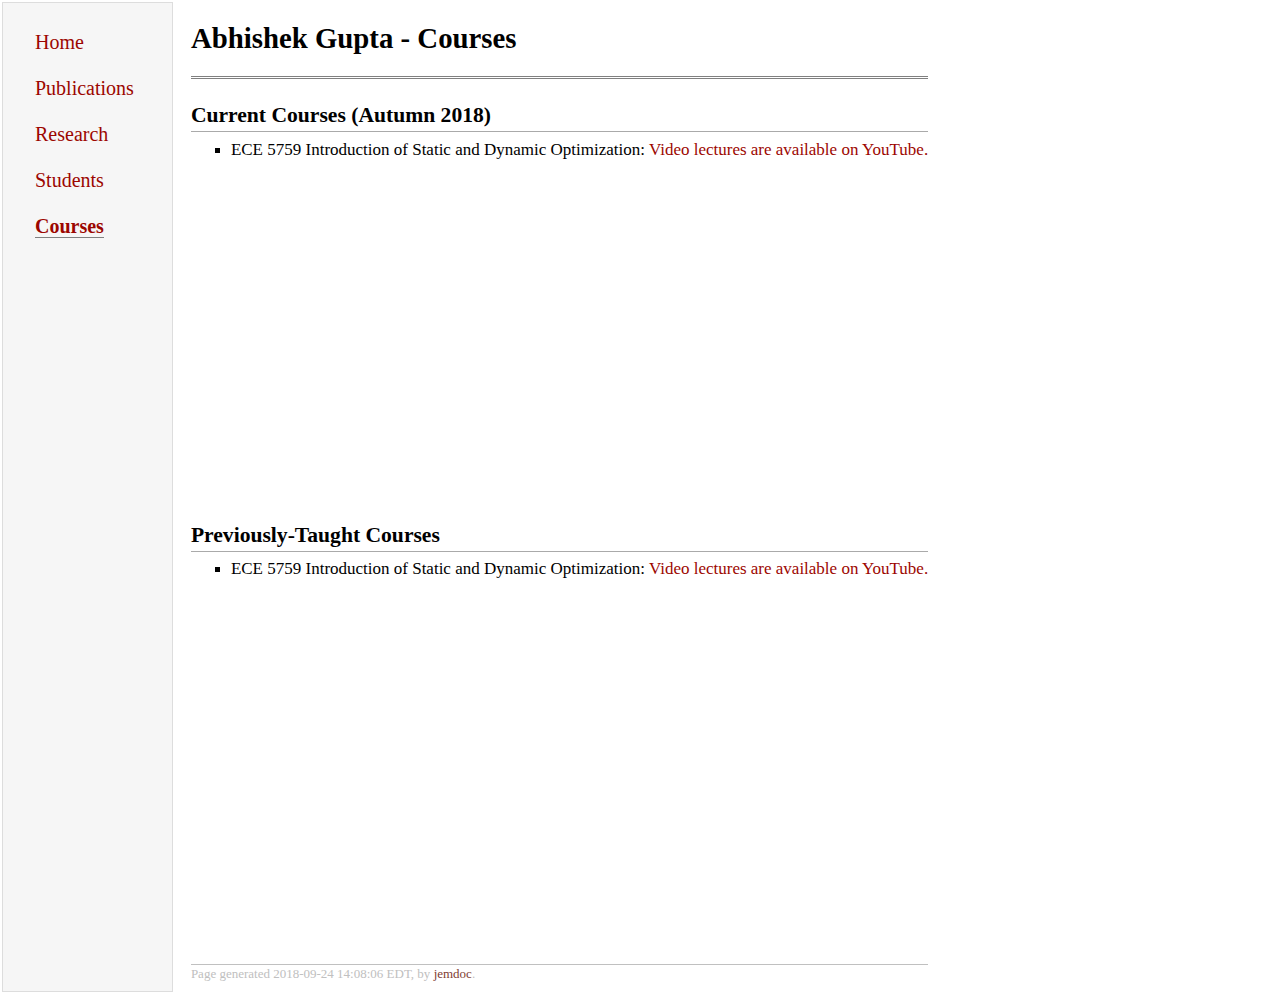
==== courses.html @ 03c543dc "Add files via upload" ====
<!DOCTYPE html PUBLIC "-//W3C//DTD XHTML 1.1//EN"
  "http://www.w3.org/TR/xhtml11/DTD/xhtml11.dtd">
<html xmlns="http://www.w3.org/1999/xhtml" xml:lang="en">
<head>
<meta name="generator" content="jemdoc, see http://jemdoc.jaboc.net/" />
<meta http-equiv="Content-Type" content="text/html;charset=utf-8" />
<link rel="stylesheet" href="jemdoc.css" type="text/css" />
<link rel="stylesheet" href="jemdoc_custom.css" type="text/css" />
<title>Abhishek Gupta - Courses</title>
<script type="text/javascript" src="toggleBibtex.js">
</script>
</head>
<body>
<table summary="Table for page layout." id="tlayout">
<tr valign="top">
<td id="layout-menu">
<div class="menu-item"><a href="home.html">Home</a></div>
<div class="menu-item"><a href="publications.html">Publications</a></div>
<div class="menu-item"><a href="research.html">Research</a></div>
<div class="menu-item"><a href="students.html">Students</a></div>
<div class="menu-item"><a href="courses.html" class="current">Courses</a></div>
</td>
<td id="layout-content">
<div id="toptitle">
<h1>Abhishek Gupta - Courses</h1>
</div>
<h2>Current Courses (Autumn 2018)</h2>
<ul>
<li><p>ECE 5759 Introduction of Static and Dynamic Optimization: <a href="https://www.youtube.com/watch?v=ZltOFLhuMYo&amp;list=PL_Nk3YvgORJspxPiuXFdinFg29aJ1Q3wK">Video lectures are available on YouTube.</a></p>
</li>
</ul>
<div class="video">
<iframe width="560" height="315" src="https://www.youtube.com/embed/ZltOFLhuMYo?rel=0" frameborder="0" allow="autoplay; encrypted-media" allowfullscreen></iframe>
</div>
<h2>Previously-Taught Courses</h2>
<ul>
<li><p>ECE 5759 Introduction of Static and Dynamic Optimization: <a href="https://www.youtube.com/watch?v=ZltOFLhuMYo&amp;list=PL_Nk3YvgORJspxPiuXFdinFg29aJ1Q3wK">Video lectures are available on YouTube.</a></p>
</li>
</ul>
<div class="video">
<iframe width="560" height="315" src="https://www.youtube.com/embed/ZltOFLhuMYo?rel=0" frameborder="0" allow="autoplay; encrypted-media" allowfullscreen></iframe>
</div>
<div id="footer">
<div id="footer-text">
Page generated 2018-09-24 14:08:06 EDT, by <a href="http://jemdoc.jaboc.net/">jemdoc</a>.
</div>
</div>
</td>
</tr>
</table>
<!--
// Toggle Display of BibTeX
function toggleBibtex(articleid) {
	var bib = document.getElementById('bib_'+articleid);
	if (bib) {
		if(bib.className.indexOf('bibtex') != -1) {
		bib.className.indexOf('noshow') == -1?bib.className = 'bibtex noshow':bib.className = 'bibtex';
		}
	} else {
		return;
	}
}
-->
</script>
</head>
<body>
---- jemdoc_custom.css ----
/* Default css file for jemdoc. */

table#tlayout {
    border: none;
    border-collapse: separate;
    background: white;
}

body {
	background: white;
	font-family: Georgia, serif;
	padding-bottom: 8px;
	margin: 0;
}

#layout-menu {
	background: #f6f6f6;
	border: 1px solid #dddddd;
	padding-top: 1.5em;
	padding-left: 8px;
	padding-right: 8px;
	font-size: 1.0em;
	width: auto;
	white-space: nowrap;
    text-align: left;
    vertical-align: top;
}

#layout-menu td {
	background: #f4f4f4;
    vertical-align: top;
}

#layout-content {
	padding-top: 0.0em;
	padding-left: 1.0em;
	padding-right: 1.0em;
    border: none;
    background: white;
    text-align: left;
    vertical-align: top;
}

#layout-menu a {
	line-height: 1.5em;
	margin-left: 0.5em;
}

tt {
    background: #ffffdd;
}

pre, tt {
	font-size: 90%;
	font-family: monaco, monospace;
}

a, a > tt {
	color: #9C0600;
	text-decoration: none;
}

a:hover {
	border-bottom: 1px gray dotted;
}

#layout-menu a.current:link, #layout-menu a.current:visited {
	color: #9C0600;
	border-bottom: 1px gray solid;
	font-weight: bolder;
}
#layout-menu a:link, #layout-menu a:visited, #layout-menu a:hover {
	color: #9C0600;
	font-size: 20px;
	text-decoration: none;
}
#layout-menu a:hover {
	text-decoration: none;
}

div.menu-category {
	border-bottom: 1px solid gray;
	margin-top: 0.8em;
	padding-top: 0.2em;
	padding-bottom: 0.1em;
	font-weight: bold;
}

div.menu-item {
	padding-left: 30px;
	padding-right: 30px;
	padding-bottom: 16px;
	text-indent: -16px;
}

div#toptitle {
	padding-bottom: 0.2em;
	margin-bottom: 1.5em;
	border-bottom: 3px double gray;
}

/* Reduce space if we begin the page with a title. */
div#toptitle + h2, div#toptitle + h3 {
	margin-top: -0.7em;
}

div#subtitle {
	margin-top: 0.0em;
	margin-bottom: 0.0em;
	padding-top: 0em;
	padding-bottom: 0.1em;
}

em {
	font-style: italic;
}

strong {
	font-weight: bold;
}


h2, h3 {
	color: #9C0600;
	margin-top: 0.7em;
	margin-bottom: 0.3em;
	padding-bottom: 0.2em;
	line-height: 1.0;
	padding-top: 0.5em;
	border-bottom: 1px solid #aaaaaa;
}

h1 {
	color: black;
	font-size: 180%;
}

h2 {
	padding-top: 0.8em;
	color: black;
	font-size: 135%;
}

h2 + h3 {
    padding-top: 0.2em;
}

h3 {
	font-size: 110%;
	border-bottom: none;
}

p {
	margin-top: 0.0em;
	margin-bottom: 0.8em;
	padding: 0;
	line-height: 1.3;
	font-size: 17px;
}

pre {
	padding: 0;
	margin: 0;
}

div#footer {
	font-size: small;
	border-top: 1px solid #c0c0c0;
	padding-top: 0.1em;
	margin-top: 4.0em;
	color: #c0c0c0;
}

div#footer a {
	color: #7F3D33;
}

div#footer-text {
	float: left;
	padding-bottom: 8px;
}

ul, ol, dl {
	margin-top: 0.2em;
	padding-top: 0;
	margin-bottom: 0.8em;
}

dt {
	margin-top: 0.5em;
	margin-bottom: 0;
}

dl {
	margin-left: 20px;
}

dd {
	color: #222222;
}

dd > *:first-child {
	margin-top: 0;
}

ul {
	list-style-position: outside;
	list-style-type: square;
}

p + ul, p + ol {
	margin-top: -0.5em;
}

li ul, li ol {
	margin-top: -0.3em;
}

ol {
	list-style-position: outside;
	list-style-type: decimal;
}

li p, dd p {
	margin-bottom: 0.3em;
}


ol ol {
	list-style-type: lower-alpha;
}

ol ol ol {
	list-style-type: lower-roman;
}

p + div.codeblock {
	margin-top: -0.6em;
}

div.codeblock, div.infoblock {
	margin-right: 0%;
	margin-top: 1.2em;
	margin-bottom: 1.3em;
}

div.blocktitle {
	font-weight: bold;
	color: #cd7b62;
	margin-top: 1.2em;
	margin-bottom: 0.1em;
}

div.blockcontent {
	border: 1px solid silver;
	padding: 0.3em 0.5em;
}

div.infoblock > div.blockcontent {
	background: #ffffee;
}

div.blockcontent p + ul, div.blockcontent p + ol {
	margin-top: 0.4em;
}

div.infoblock p {
	margin-bottom: 0em;
}

div.infoblock li p, div.infoblock dd p {
	margin-bottom: 0.5em;
}

div.infoblock p + p {
	margin-top: 0.8em;
}

div.codeblock > div.blockcontent {
	background: #f6f6f6;
}

span.pycommand {
	color: #000070;
}

span.statement {
	color: #008800;
}
span.builtin {
	color: #000088;
}
span.special {
	color: #990000;
}
span.operator {
	color: #880000;
}
span.error {
	color: #aa0000;
}
span.comment, span.comment > *, span.string, span.string > * {
	color: #606060;
}

@media print {
	#layout-menu { display: none; }
}

#fwtitle {
	margin: 2px;
}

#fwtitle #toptitle {
	padding-left: 0.5em;
	margin-bottom: 0.5em;
}

#layout-content h1:first-child, #layout-content h2:first-child, #layout-content h3:first-child {
	margin-top: -0.7em;
}

div#toptitle h1, #layout-content div#toptitle h1 {
	margin-bottom: 0.0em;
	padding-bottom: 0.1em;
	padding-top: 0;
	margin-top: 20px;
	border-bottom: none;
	margin-bottom: 15px;
}

img.eq {
	padding: 0;
	padding-left: 0.1em;
	padding-right: 0.1em;
	margin: 0;
}

img.eqwl {
	padding-left: 2em;
	padding-top: 0.6em;
	padding-bottom: 0.2em;
	margin: 0;
}

table {
    border: 2px solid black;
    border-collapse: collapse;
}

td {
    padding: 2px;
    padding-left: 0.5em;
    padding-right: 0.5em;
    text-align: center;
    border: 1px solid gray;
}

table + table {
    margin-top: 1em;
}

tr.heading {
    font-weight: bold;
    border-bottom: 2px solid black;
}

img {
    border: none;
}

table.imgtable, table.imgtable td {
    border: none;
    text-align: left;
}

div.video {
	padding-left: 50px;
}
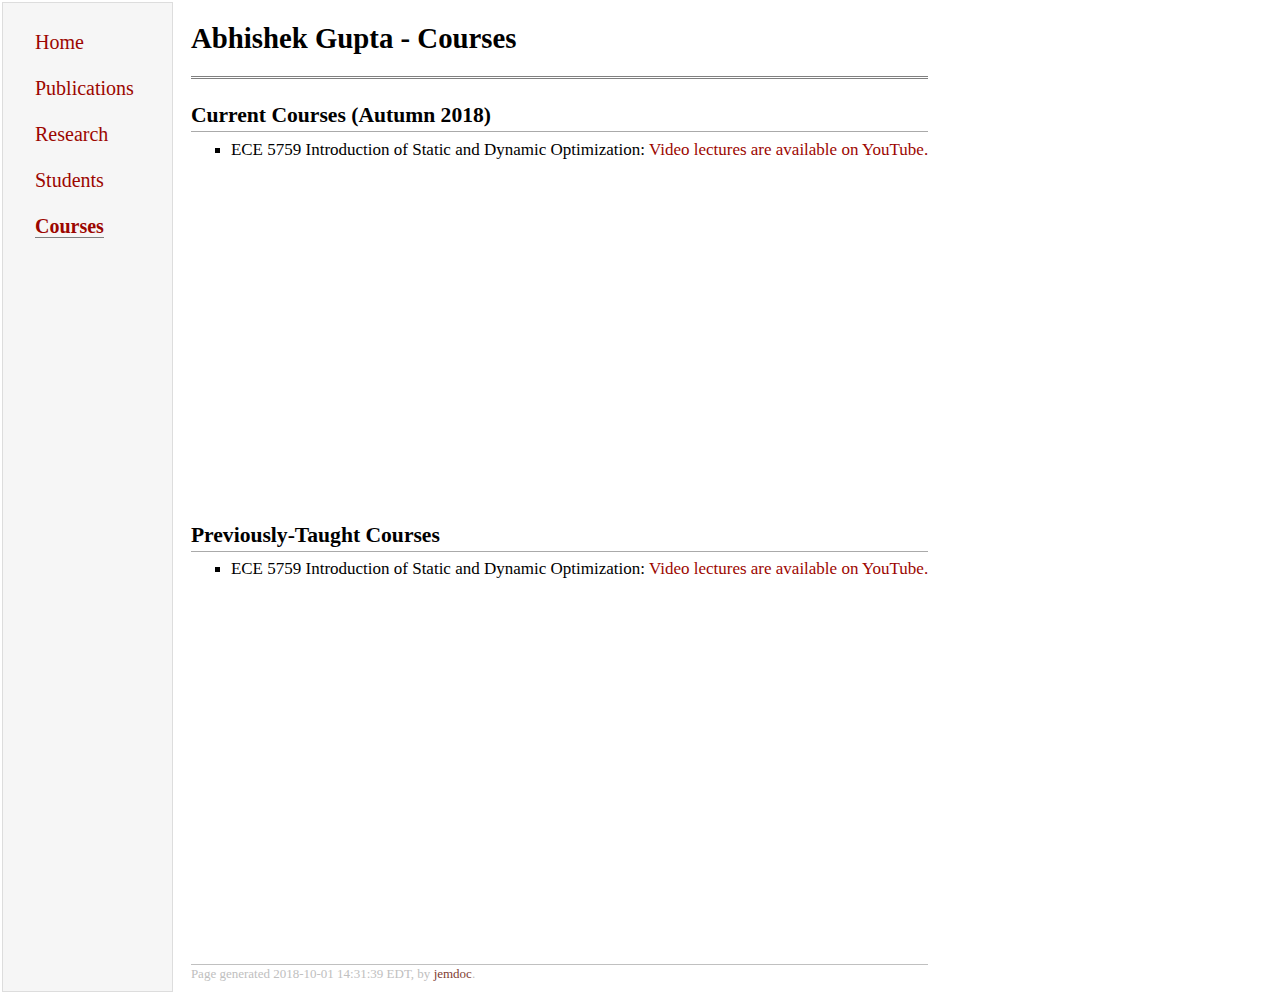
==== commit 633f07ab: "Updated" ====
--- a/courses.html
+++ b/courses.html
@@ -7,8 +7,6 @@
 <link rel="stylesheet" href="jemdoc.css" type="text/css" />
 <link rel="stylesheet" href="jemdoc_custom.css" type="text/css" />
 <title>Abhishek Gupta - Courses</title>
-<script type="text/javascript" src="toggleBibtex.js">
-</script>
 </head>
 <body>
 <table summary="Table for page layout." id="tlayout">
@@ -42,25 +40,11 @@
 </div>
 <div id="footer">
 <div id="footer-text">
-Page generated 2018-09-24 14:08:06 EDT, by <a href="http://jemdoc.jaboc.net/">jemdoc</a>.
+Page generated 2018-10-01 14:31:39 EDT, by <a href="http://jemdoc.jaboc.net/">jemdoc</a>.
 </div>
 </div>
 </td>
 </tr>
 </table>
-<!--
-// Toggle Display of BibTeX
-function toggleBibtex(articleid) {
-	var bib = document.getElementById('bib_'+articleid);
-	if (bib) {
-		if(bib.className.indexOf('bibtex') != -1) {
-		bib.className.indexOf('noshow') == -1?bib.className = 'bibtex noshow':bib.className = 'bibtex';
-		}
-	} else {
-		return;
-	}
-}
--->
-</script>
-</head>
-<body>
+</body>
+</html>
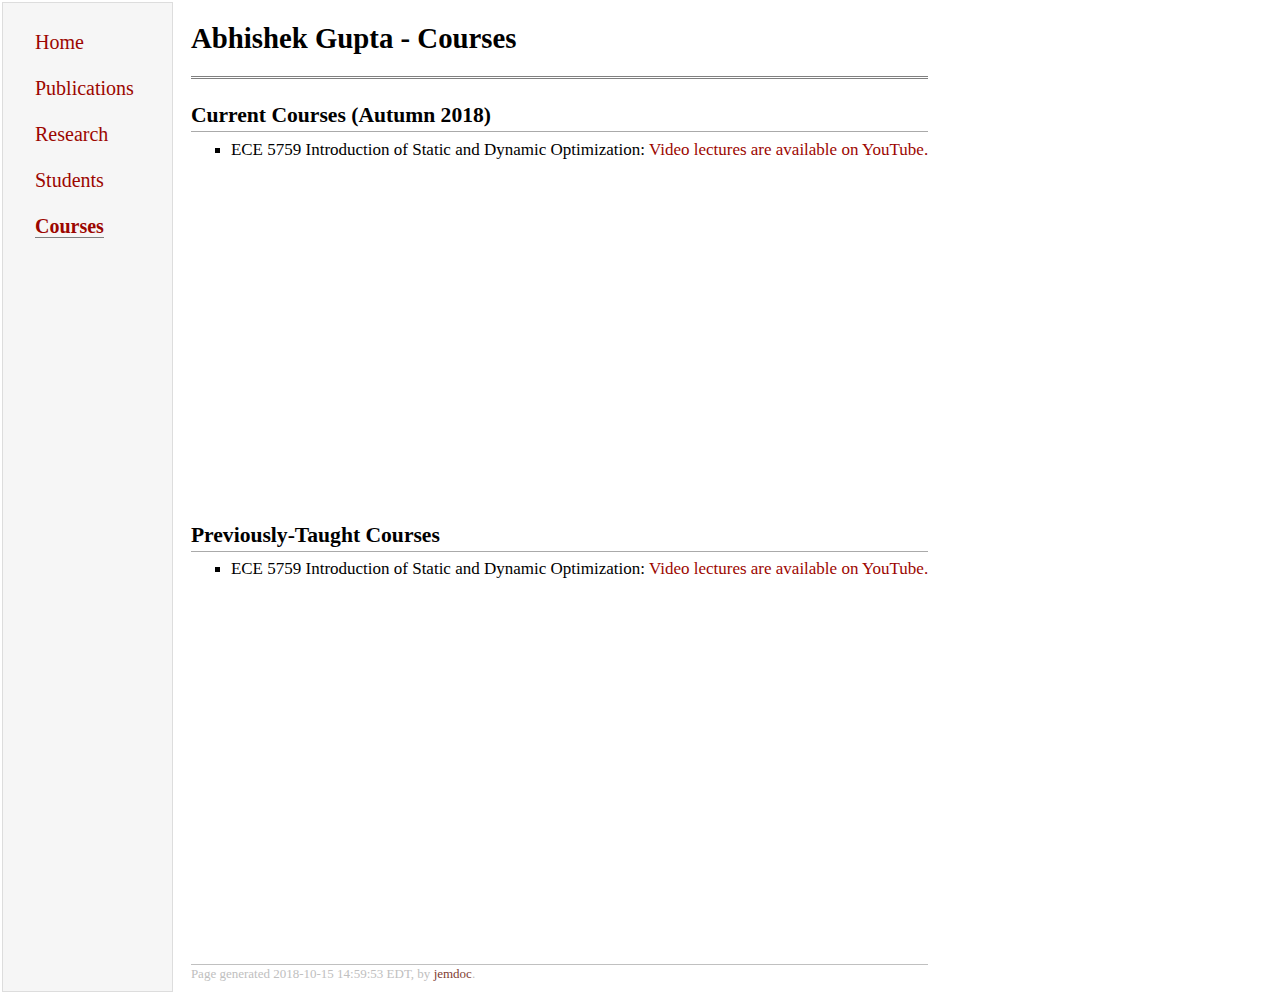
==== commit d2847588: "testing" ====
--- a/courses.html
+++ b/courses.html
@@ -40,7 +40,7 @@
 </div>
 <div id="footer">
 <div id="footer-text">
-Page generated 2018-10-01 14:31:39 EDT, by <a href="http://jemdoc.jaboc.net/">jemdoc</a>.
+Page generated 2018-10-15 14:59:53 EDT, by <a href="http://jemdoc.jaboc.net/">jemdoc</a>.
 </div>
 </div>
 </td>
